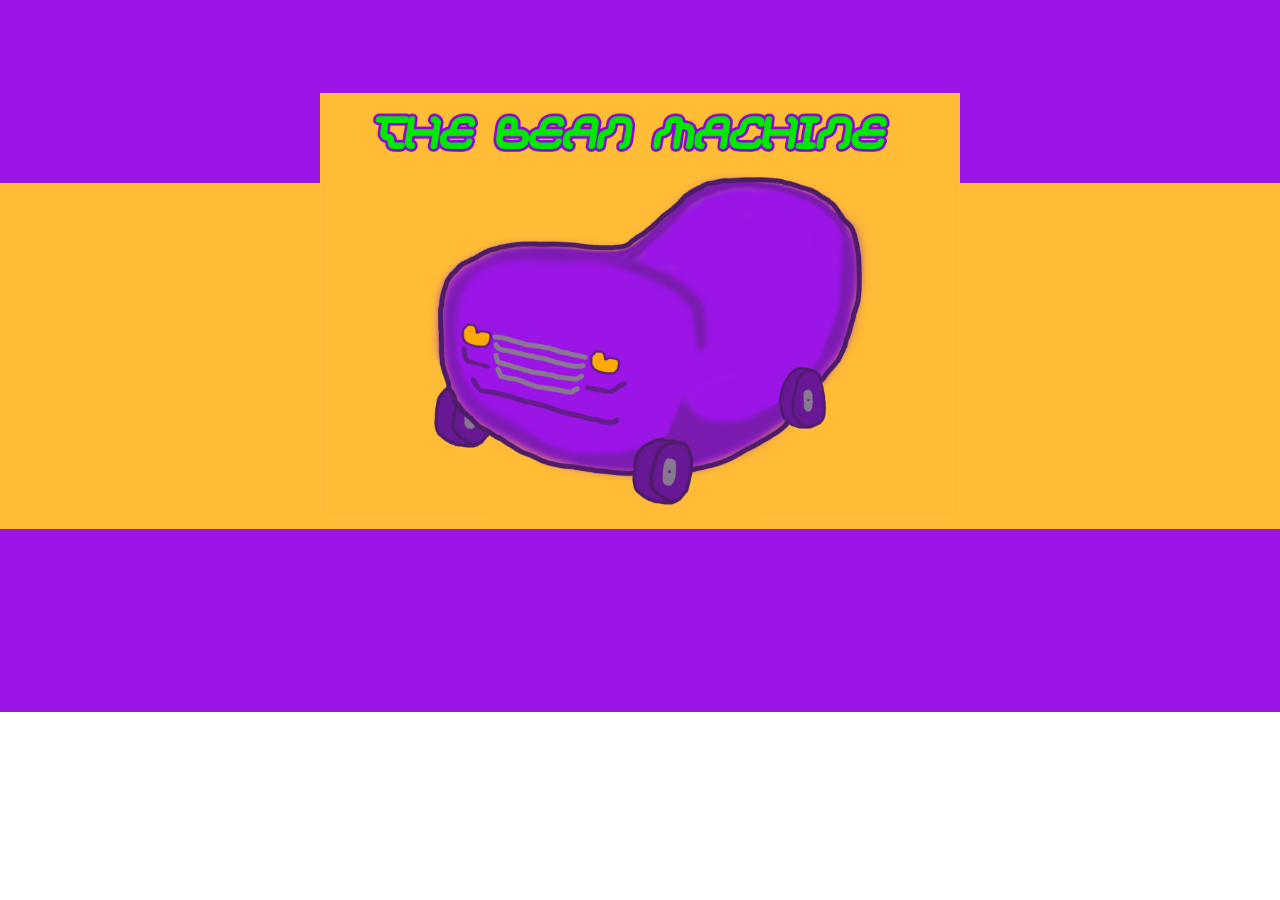
==== beanlandingpage.html @ 4513f5d7 "created landing page and implemented basic layout, solidified site layout, chose color scheme" ====
<!DOCTYPE HTML>
<html>
<head>
<title>start up the bean machine</title>
  <meta charset="utf-8">
  <link rel="stylesheet" href="beanstyle.css">
</head>

<body>

<div id="topboard">
</div>

<div id="middleboard">
  <div id="beanlogo" style="position:absolute; width:50%; height:0; padding-top:14.5%;">
    <img style="position:absolute; top:50%; left:0; width:100%;" src="beanmachinelogo.jpg" alt="Bean Machine'">
  </div>
</div>

<div id="bottomboard">
</div>

</body>

</html>
---- beanstyle.css ----
@import url(https://fonts.googleapis.com/css?family=Monofett);

#container1{
  width: 23.5%;
  padding-bottom: 100%;
  background-color: #9C15E7;
  float: left;
  position: fixed;
}

body{
  margin: 0px;
  padding: 0px;
}

header{
  padding-left: 8px;
  padding-bottom: 15px;
  font-size: 1.5em;
}

nav{
  padding-left: 8px;
  padding-bottom: 15px;
}

#columnsummary{
  padding-left: 8px;
  padding-bottom: 30px;
}

#socialmedia{
  padding-top: 30px;
}

#container3{
  width: 50%;
  margin: 0px;
  padding-left: 26.5%;
  padding-top: 60%;
  padding-bottom: 11.5%;
  background-color: #FFBC36;
  float: left;
  top:0;
}

#beanlogo{
float: left;
position:absolute;
align-self: center;
right:25%;
top:0px;
width:30%;
height:auto;
}

h1{
  margin: 0px;
  padding: 0px;
  padding-top: 8px;
  font-family: "Monofett", monospace;
}



#container4{
  width: 23.5%;
  padding-bottom: 100%;
  background-color: #9C15E7;
  float: left;
  position: sticky;
}

/*Landing page CSS*/

#topboard{
  width: 100%;
  padding-bottom: 14.3%;
  background-color: #9C15E7;
}

#middleboard{
  width: 100%;
  padding-bottom: 27%;
  background-color: #FFBC36;
}

#bottomboard{
  width: 100%;
  padding-bottom: 14.3%;
  background-color: #9C15E7;
}
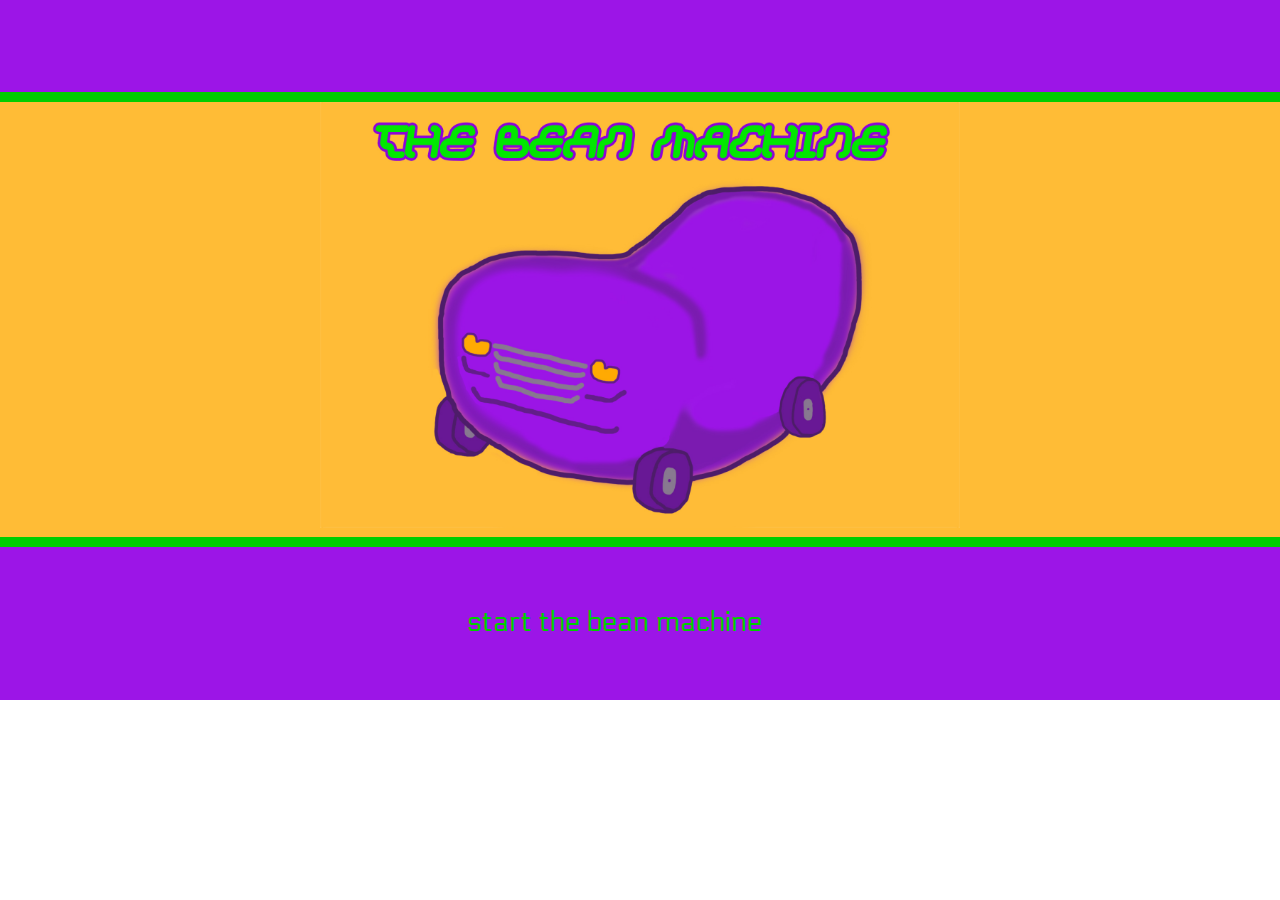
==== commit 0f9ce682: "Layout finalized, images properly set, added bean bullet points, applied fonts and close-to-final co" ====
--- a/beanlandingpage.html
+++ b/beanlandingpage.html
@@ -12,12 +12,15 @@
 </div>
 
 <div id="middleboard">
-  <div id="beanlogo" style="position:absolute; width:50%; height:0; padding-top:14.5%;">
-    <img style="position:absolute; top:50%; left:0; width:100%;" src="beanmachinelogo.jpg" alt="Bean Machine'">
+  <div id="beanlogo2">
+    <img id="logoimg2" src="beanmachinelogo.jpg" alt="Bean Machine'">
   </div>
 </div>
 
 <div id="bottomboard">
+  <div id="start">
+    <a id="startlink" href="where_is_the_truck.html"> start the bean machine </a>
+  </div>
 </div>
 
 </body>
--- a/beanstyle.css
+++ b/beanstyle.css
@@ -1,11 +1,21 @@
 @import url(https://fonts.googleapis.com/css?family=Monofett);
+@import url(https://fonts.googleapis.com/css?family=Electrolize);
+@import url(https://fonts.googleapis.com/css?family=Share+Tech);
+@import url(https://fonts.googleapis.com/css?family=Arimo:400,400italic,700,700italic);
+@import url(https://fonts.googleapis.com/css?family=Dosis:400,500,600);
+@import url(https://fonts.googleapis.com/css?family=Source+Sans+Pro:400,400italic,600,600italic);
+@import url(https://fonts.googleapis.com/css?family=Roboto+Condensed:400,400italic,700,700italic,300italic,300);
 
 #container1{
-  width: 23.5%;
-  padding-bottom: 100%;
+  width: 20%;
+  height: auto;
+  padding-top: 12%;
+  padding-bottom: 80%;
   background-color: #9C15E7;
   float: left;
   position: fixed;
+  border-right: 10px solid #00CE00;
+  overflow-x: auto;
 }
 
 body{
@@ -22,22 +32,92 @@
 nav{
   padding-left: 8px;
   padding-bottom: 15px;
+  border-color: #8D05D8;
+}
+
+#navigation{
+  border-radius: 50%;
+  border: 10px solid #681894;
+  background-color: #D292F6;
+  color: #FFBC36;
+  font-weight: 800;
+  width: 50%;
+  margin: 6.5%;
+  padding: 15%;
+  padding-right: 15%;
+  left: 15%;
+  font-family: "Electrolize"; serif;
+  overflow-x: auto;
+}
+
+a{
+  text-decoration: none;
+  color: #FFBC36;
 }
 
 #columnsummary{
   padding-left: 8px;
-  padding-bottom: 30px;
+  padding-top: 78%;
+  font-family: "Share Tech", serif;
+  font-size: 1.25em;
+  color: #D292F6;
+  width: 65%;
+  text-align: right;
+  padding-left: 25%;
+}
+
+#greencolor{
+  color: #00CE00;
 }
 
 #socialmedia{
-  padding-top: 30px;
-}
+  padding-top: 15%;
+  padding-right: 0%;
+  padding-left: 20%;
+  position: relative;
+  left: 0%;
+  text-align: right;
+}
+
+#mediaicons{
+  align-self: center;
+}
+
+h1{
+  font-family: "Electrolize"; serif;
+  font-size: 3.0em;
+  padding-bottom: 2%;
+  color: #681894;
+}
+
+h3{
+  font-family: "Electrolize"; serif;
+  font-size: 3.0em;
+  padding-bottom: -30%;
+  color: #681894;
+}
+
+h4{
+  font-family: "Share Tech", serif;
+  font-size: 1.75em;
+  font-weight: 900;
+  color: #B07500;
+  padding-top: 4%;
+  padding-bottom:0%;
+}
+
+li{
+  list-style-image: url(images/099_Bean-512.png);
+  padding-left: 2.5%;
+}
+
 
 #container3{
-  width: 50%;
-  margin: 0px;
-  padding-left: 26.5%;
-  padding-top: 60%;
+  width: 60%;
+  margin: 0;
+  height: auto;
+  padding-left: 24.5%;
+  padding-top: 40%;
   padding-bottom: 11.5%;
   background-color: #FFBC36;
   float: left;
@@ -45,48 +125,215 @@
 }
 
 #beanlogo{
-float: left;
-position:absolute;
-align-self: center;
-right:25%;
-top:0px;
-width:30%;
-height:auto;
-}
-
-h1{
-  margin: 0px;
-  padding: 0px;
-  padding-top: 8px;
-  font-family: "Monofett", monospace;
-}
-
-
+  position: absolute;
+  width: 50%;
+  height: 0;
+  padding-top: 14.5%;
+  left: 25%;
+}
+
+#logoimg{
+  float: left;
+  position:absolute;
+  align-self: center;
+  left: 0;
+  top:55.5%;
+  width:100%;
+  height:auto;
+}
+
+#beanlogo2{
+  position: absolute;
+  width: 50%;
+  height: 0;
+  padding-top: 0;
+  left: 25%;
+}
+
+#logoimg2{
+  float: left;
+  position:absolute;
+  align-self: center;
+  left: 0;
+  top:50%;
+  width:100%;
+  height:auto;
+}
+
+#mediaicons{
+  float: left;
+  position: absolute;
+  left: 10%;
+}
+
+#menutitle{
+  text-decoration: underline;
+  text-decoration-color: #00CE00;
+  font-weight: bold;
+  font-family: "Roboto Condensed", monospace;
+  padding: 0;
+}
+/* <div id="beanlogo" style="position:absolute; width:50%; height:0; padding-top:14.5%;">
+  <img style="position:absolute; top:50%; left:0; width:100%;" src="beanmachinelogo.jpg" alt="Bean Machine'">
+</div> */
 
 #container4{
-  width: 23.5%;
-  padding-bottom: 100%;
-  background-color: #9C15E7;
-  float: left;
-  position: sticky;
+  width: 20%;
+  height: auto;
+  padding-bottom: 108.3%;
+  background-color: #9C15E7;
+  float: right;
+  position: absolute;
+  right: 0%;
+  border-left: 10px solid #00CE00;
 }
 
 /*Landing page CSS*/
 
 #topboard{
   width: 100%;
-  padding-bottom: 14.3%;
-  background-color: #9C15E7;
+  padding-bottom: 7.2%;
+  background-color: #9C15E7;
+  border-bottom: 10px solid #00CE00;
 }
 
 #middleboard{
   width: 100%;
-  padding-bottom: 27%;
+  padding-top: 0;
+  padding-bottom: 34%;
   background-color: #FFBC36;
+  border-bottom: 10px solid #00CE00;
 }
 
 #bottomboard{
   width: 100%;
-  padding-bottom: 14.3%;
-  background-color: #9C15E7;
-}
+  padding-bottom: 11.95%;
+  background-color: #9C15E7;
+}
+
+#start{
+  margin: auto;
+  float: left;
+  text-align: center;
+  padding-left: 36.5%;
+  padding-top: 4.5%;
+}
+
+#startlink{
+  margin: auto;
+  font-family: "Electrolize", monospace;
+  font-size: 1.75em;
+  color: #00CE00;
+  text-decoration: none;
+}
+
+/* our mission page */
+
+#container1a{
+  width: 20.0%;
+  height: auto;
+  padding-top: 12%;
+  padding-bottom: 20%;
+  background-color: #9C15E7;
+  float: left;
+  position: fixed;
+  border-right: 10px solid #00CE00;
+}
+
+#container3a{
+  width: 60%;
+  margin: 0px;
+  padding-left: 24.5%;
+  padding-top: 40%;
+  padding-bottom: 5.5%;
+  background-color: #FFBC36;
+  float: left;
+  top:0;
+}
+
+#mission{
+  width: 80%;
+  text-align: center;
+  padding-top: 2.5%;
+  padding-bottom: 2.5%;
+  font-family: "Source Sans Pro", sans-serif;
+}
+
+#container4a{
+  width: 20.0%;
+  height: auto;
+  padding-bottom: 56.4%;
+  background-color: #9C15E7;
+  float: left;
+  position: absolute;
+  left: 79.2%;
+  border-left: 10px solid #00CE00;
+}
+
+/* menu page */
+
+#menucontent{
+  font-family: "Source Sans Pro", serif;
+  font-size: 1.15em;
+  margin-right: 15.5%;
+  padding: -20%;
+}
+
+/* find a bean machine*/
+
+#container1b{
+  width: 20.0%;
+  height: auto;
+  padding-top: 12%;
+  padding-bottom: 20%;
+  background-color: #9C15E7;
+  float: left;
+  position: fixed;
+  border-right: 10px solid #00CE00;
+}
+
+#container3b{
+  width: 60.0%;
+  margin: 0px;
+  padding-left: 24.5%;
+  padding-top: 40%;
+  padding-bottom: 5.5%;
+  background-color: #FFBC36;
+  float: left;
+  top:0;
+}
+
+#googlemap{
+  border: 10px solid #681894;
+}
+
+#findabeanmachinecontent{
+  width: 60%;
+  font-family: "Source Sans Pro", sans-serif;
+}
+
+#eventtitle{
+  font-family: "Share Tech", serif;
+  font-size: 1.75em;
+  font-weight: 900;
+  color: #B07500;
+  padding: 3.5%;
+}
+
+#eventdate{
+  font-size: 1.5em;
+  font-weight: 600;
+  padding-bottom: 2.5%;
+  padding-top: 3.5%;
+}
+
+#container4b{
+  width: 20.00%;
+  height: auto;
+  left:79.2%;
+  padding-bottom: 41.7%;
+  background-color: #9C15E7;
+  float: left;
+  position: absolute;
+  border-left: 10px solid #00CE00;
+}
